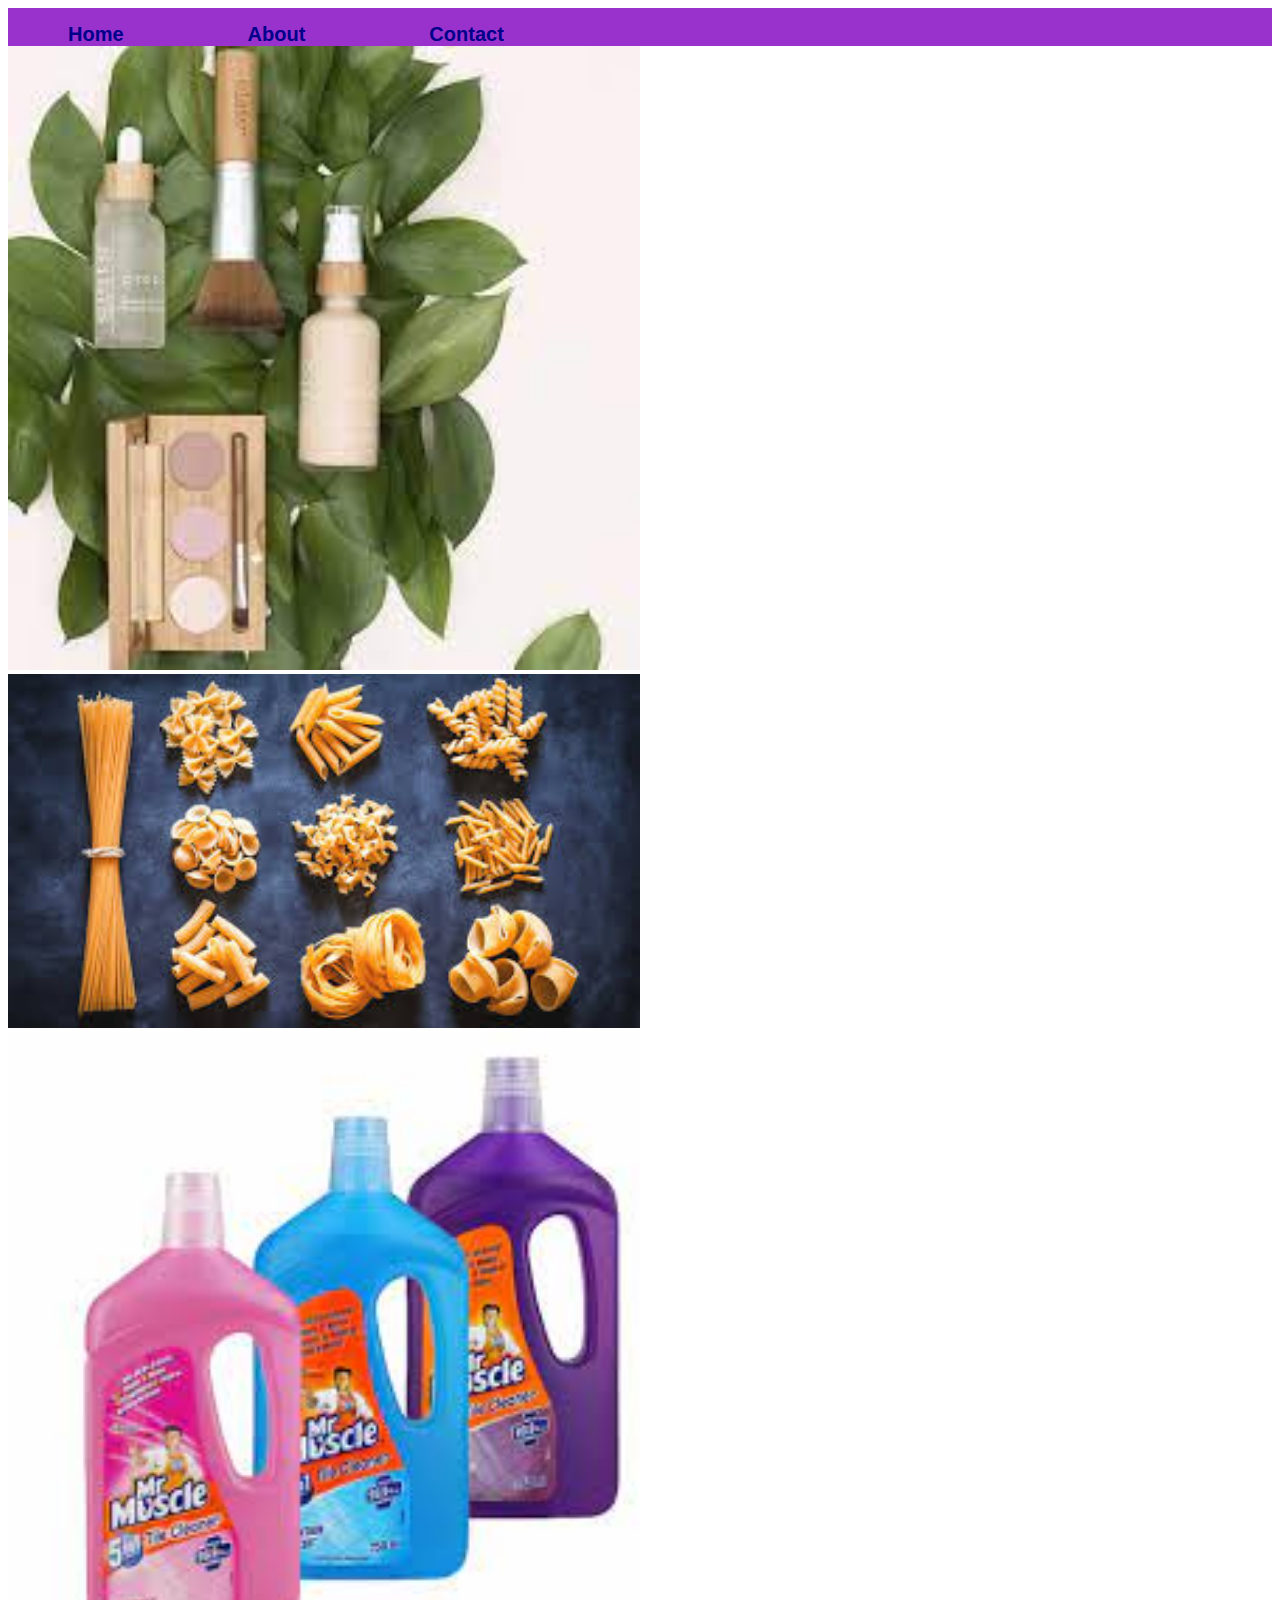
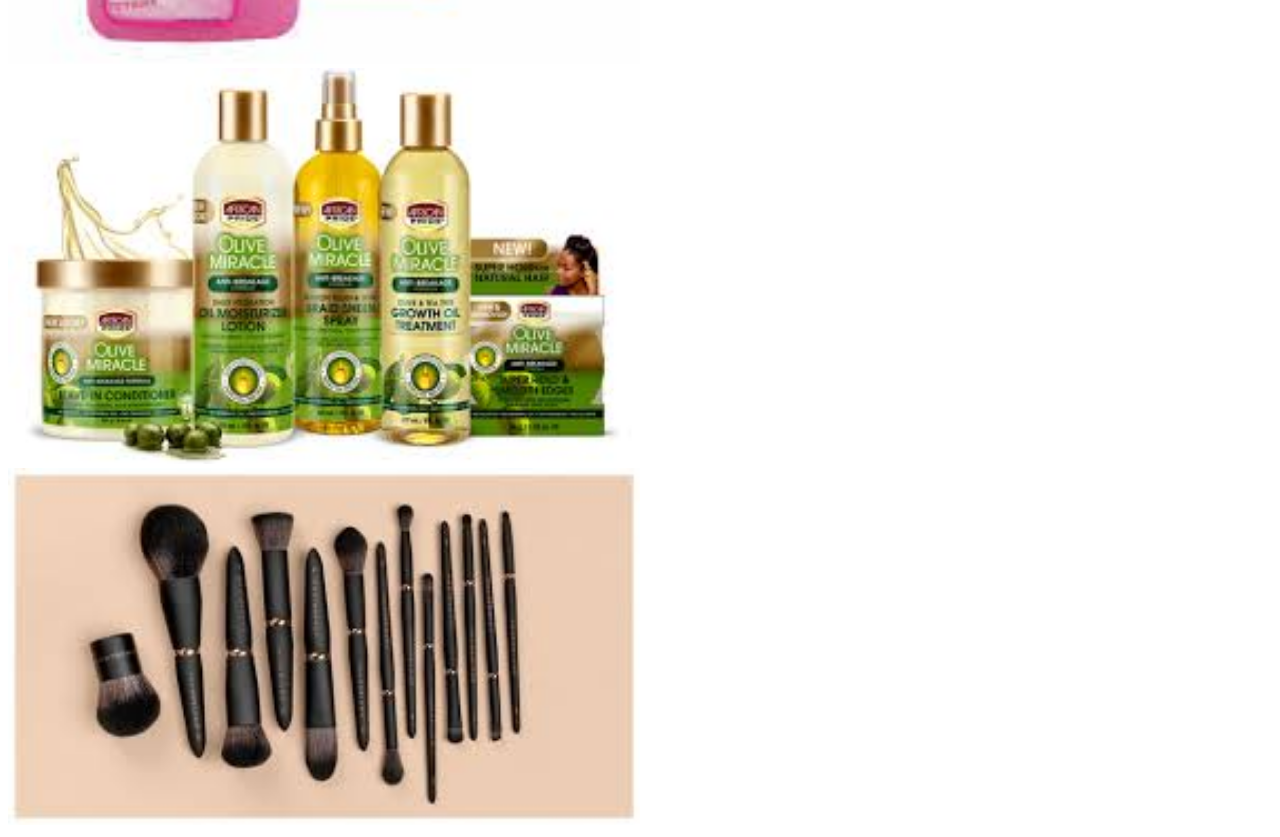
==== index.html @ 1e3f12ed "Assessment 6 Submission" ====
<!DOCTYPE html>
<html>
<head>
<link rel="stylesheet" href="style.css"> 
</head>
                                         
<body>
    <div id="menu">
    <a href="index.html">Home</a>
    <a href="about.html">About</a>
    <a href="contact.html">Contact</a>
    </div>
    <div class="gallery">
        <a href="organic%20mk.html"><img src="images/download%20(1).jpg"></a>
        <a href="pasta.html"><img src="images/images%20(7).jpg"></a>
        <a href="tilecleaner.html"><img src="images/download%20(7).jpg"></a>
        <a href="shampoo.html"><img src="images/images%20(5).jpg"></a>
        <a href="brushes.html"><img src="images/images%20(9).jpg"></a>
    
    
    
    
    
    
    
    </div>

    
    
    </body>










</html>
---- style.css ----
.gallery img{
    width:50%;
}
h2{
 font-family: Impact,fantasy;
    text-align:left;
    font-size: 50px;
    color: darkmagenta;
    font-style: italic;  
}
h4{
  font-family:fantasy;
    text-align: inherit;
    font-size: 3opx;
    color:darkmagenta;
    font-style:italic;   
}
p{
 font-weight: 700;
    text-decoration:inherit;  
}
table{
 font-family: Helvetica,sans-serif;
    border-collapse: collapse;
    border-width: 3px;
    border-style: solid;
    border-color: darkmagenta;
    background-color:aqua;
}
#menu{
 width:100%;
    height=50px;
    background-color: darkorchid;
    padding-top: 15px;
}
#menu a{
   color:darkblue;
    font-family: Helvetica,sans-serif;
    font-size: 20px;
    text-decoration: none;
    font-weight: 800;
    
    padding-left: 60px;
    padding-right: 60px;
}
#menu a:hover{
  color:aliceblue; 
    
}
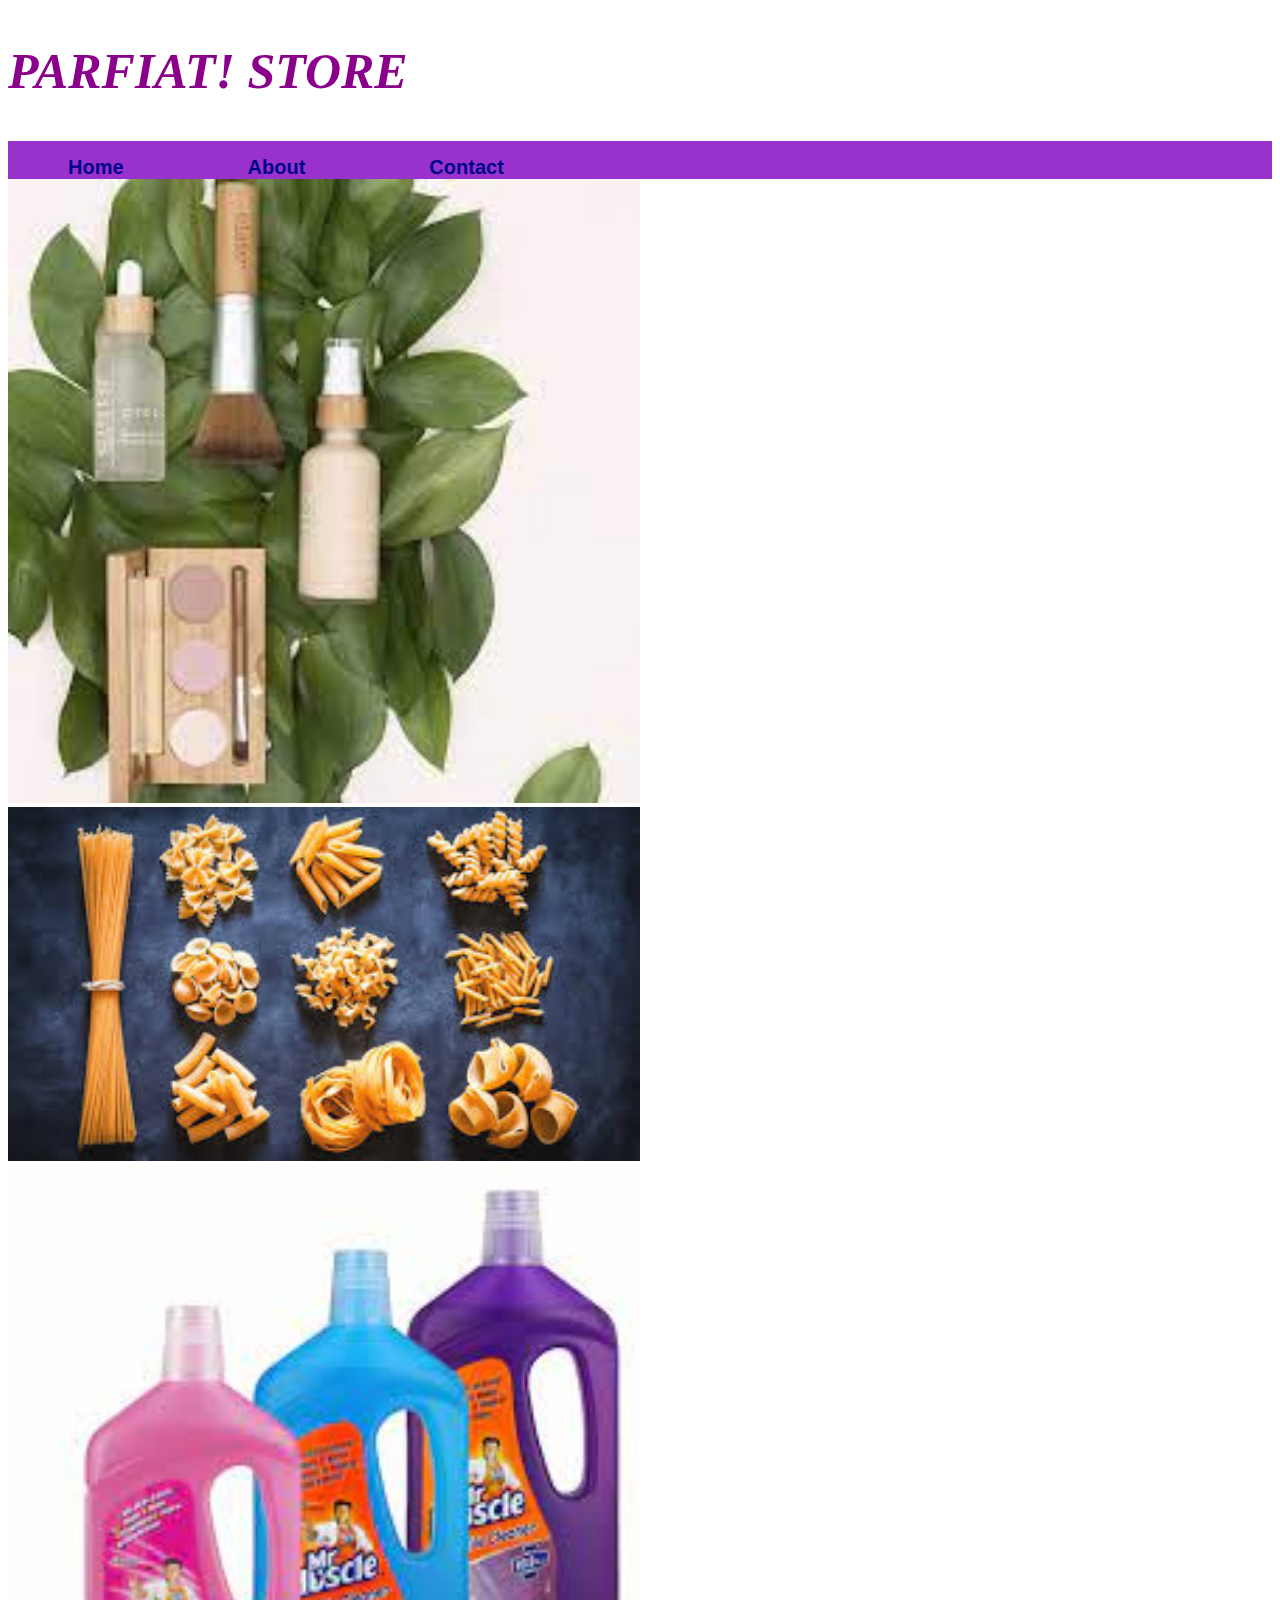
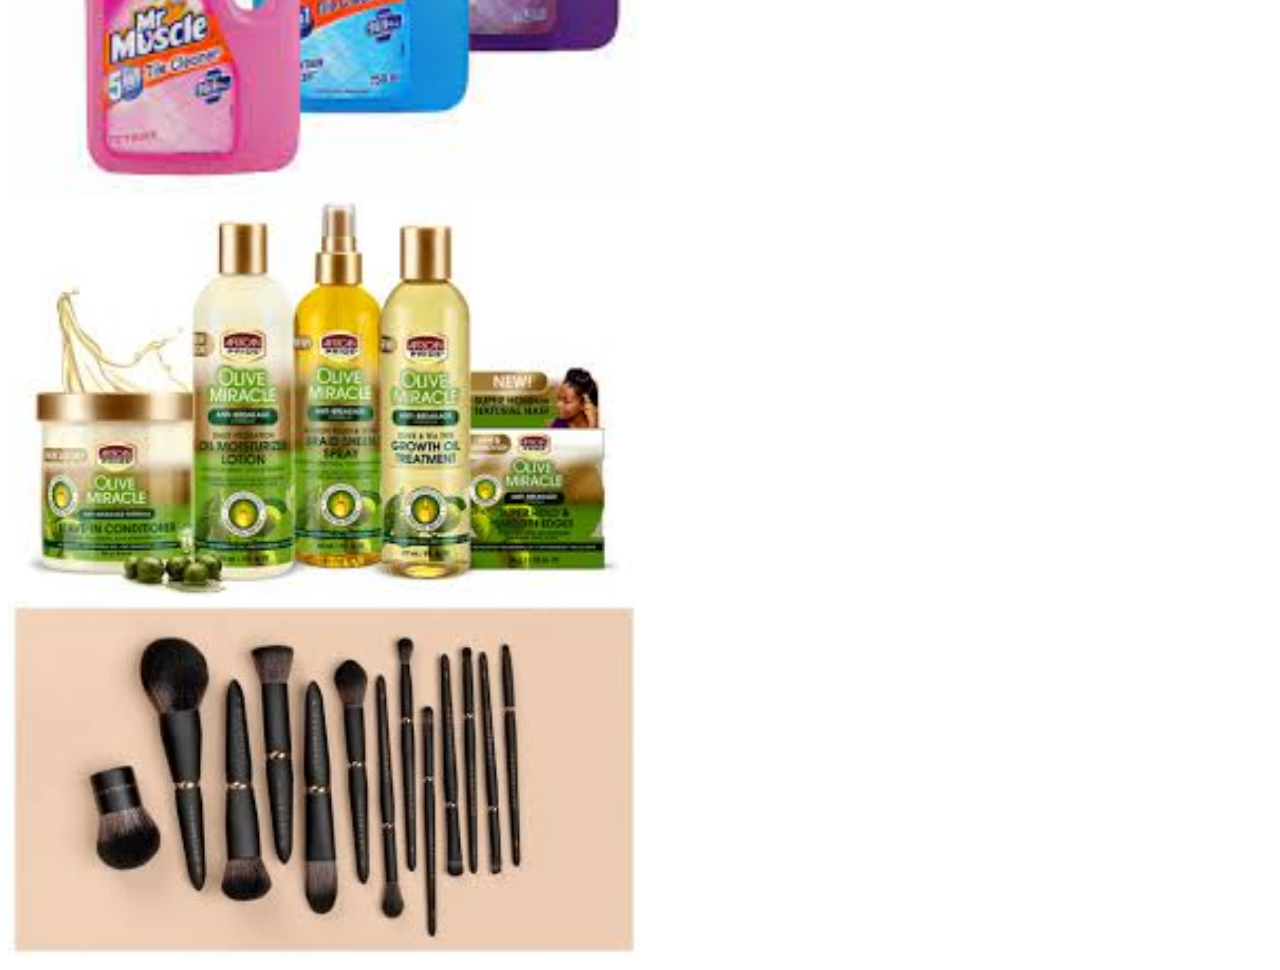
==== commit 2ec66132: "added store name" ====
--- a/index.html
+++ b/index.html
@@ -2,6 +2,7 @@
 <html>
 <head>
 <link rel="stylesheet" href="style.css"> 
+    <h2>PARFIAT! STORE</h2>
 </head>
                                          
 <body>
